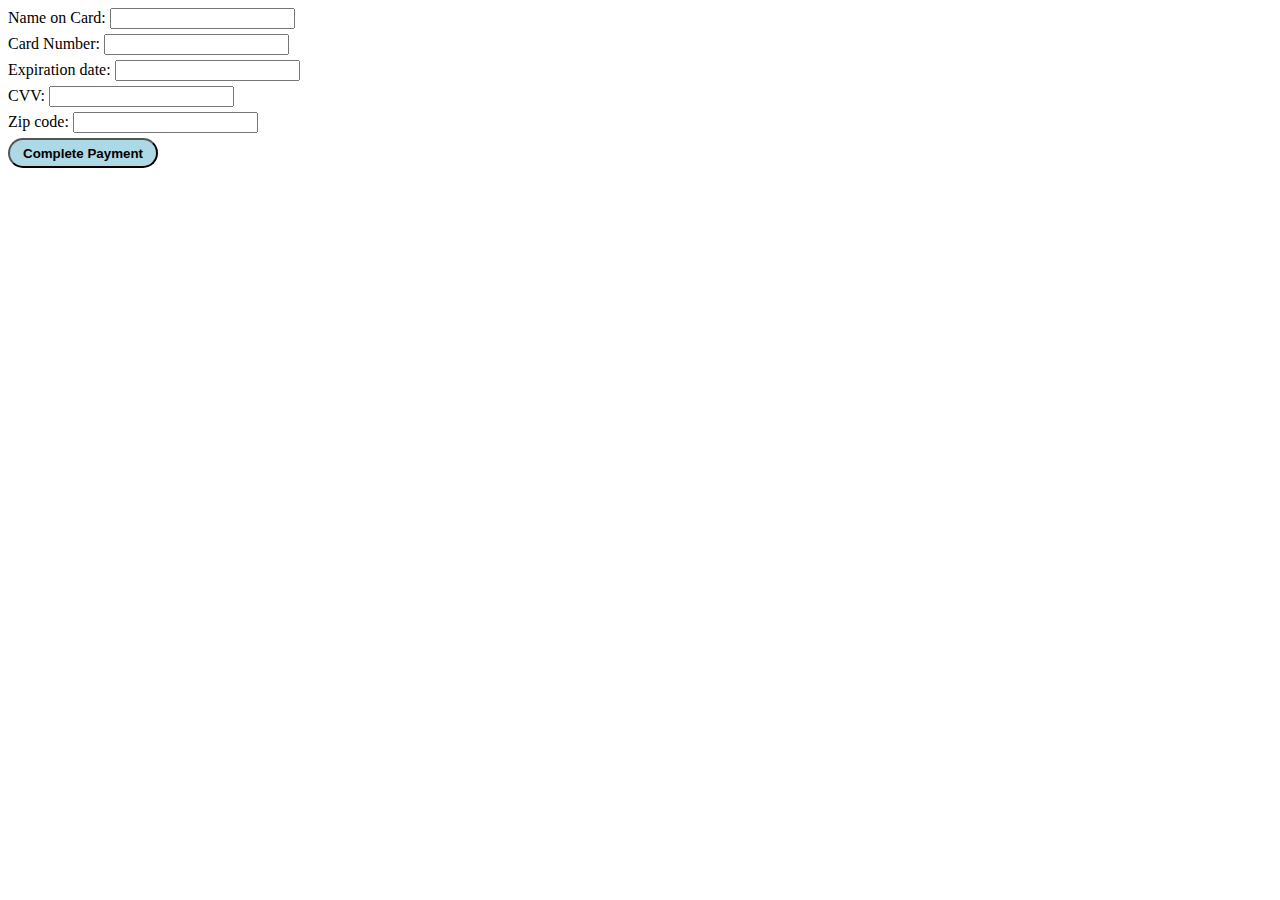
==== paymentForm.html @ 0058aea9 "Update paymentForm.html" ====
<!DOCTYPE html>
<html>
<head>
  <meta charset="utf-8">
  <meta name="viewport" content="width=device-width">
  <title>JS Bin</title>
</head>
<body>
  <form style="display:flex;flex-direction:column;gap:5px;">
    <div>
      <label>Name on Card:</label>
      <input type="text" />
    </div>
    <div>
      <label>Card Number:</label>
      <input type="password" />
    </div>
    <div>
      <label>Expiration date:</label>
      <input type="text" />
    </div>
    <div>
      <label>CVV:</label>
      <input type="password" />
    </div>
    <div>
      <label>Zip code:</label>
      <input type="text" />
    </div>
        <button style="width:150px;height:30px;background-color:lightblue;border-radius:20px"><b>Complete Payment</button>
  </form>
  <script>
    function sendMessage() {
      window.parent.postMessage(
      {
        type: 'button-click',
        message: "Payment Successful",
      },
    '*'
    )
    }
  </script>
</body>
</html>
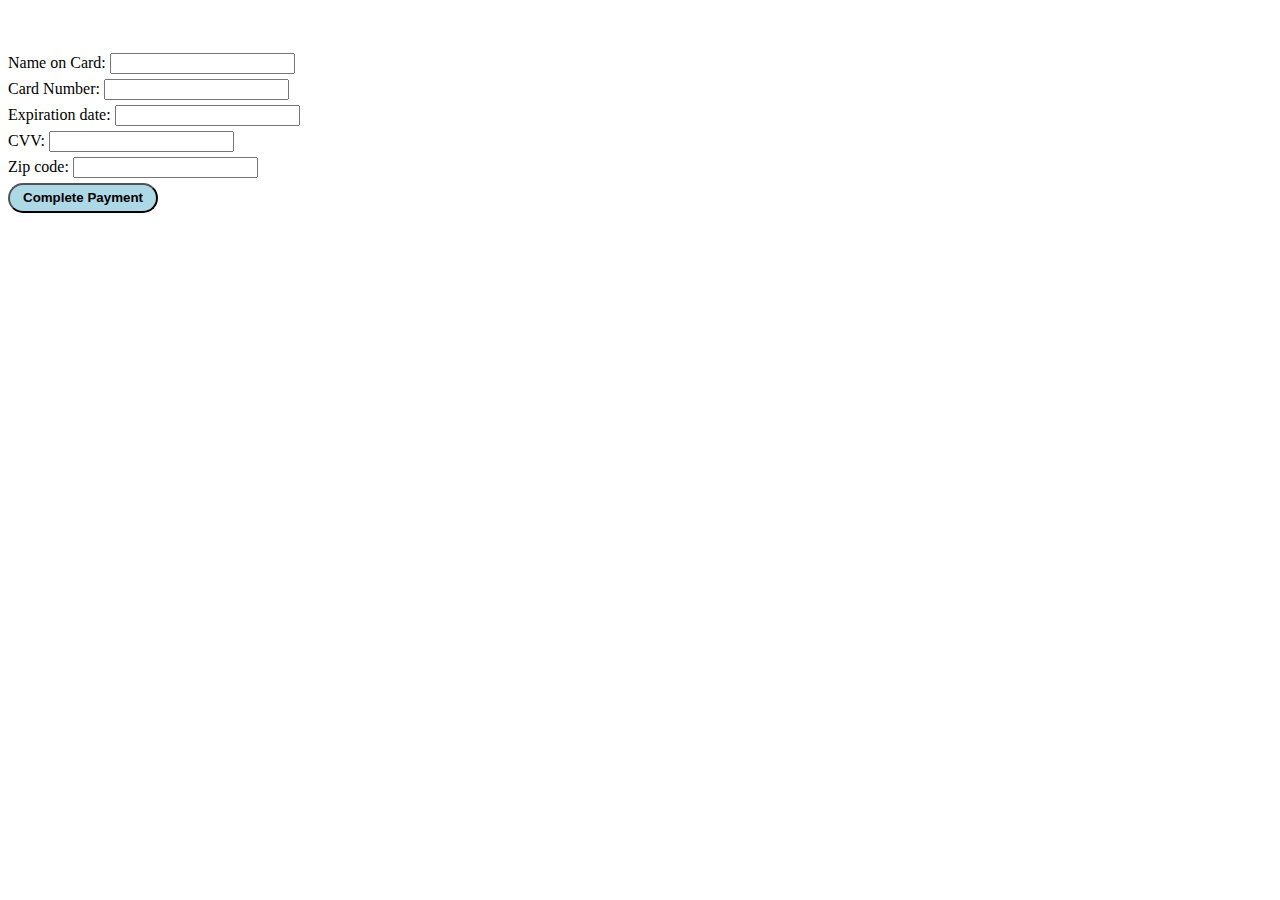
==== commit b0fa99f7: "Update paymentForm.html" ====
--- a/paymentForm.html
+++ b/paymentForm.html
@@ -7,9 +7,10 @@
 </head>
 <body>
   <form style="display:flex;flex-direction:column;gap:5px;">
+    <h2 id="title"></h2>
     <div>
       <label>Name on Card:</label>
-      <input type="text" />
+      <input type="text" id="name" />
     </div>
     <div>
       <label>Card Number:</label>
@@ -27,18 +28,22 @@
       <label>Zip code:</label>
       <input type="text" />
     </div>
-        <button style="width:150px;height:30px;background-color:lightblue;border-radius:20px"><b>Complete Payment</button>
+        <button style="width:150px;height:30px;background-color:lightblue;border-radius:20px" id="btn"><b>Complete Payment</button>
   </form>
   <script>
-    function sendMessage() {
+    const input = document.getElementById("name");
+    document.getElementById("btn").addEventListener("click", (e) => {
       window.parent.postMessage(
-      {
-        type: 'button-click',
-        message: "Payment Successful",
-      },
-    '*'
-    )
-    }
+        {
+          type: "button-click",
+          message: "Payment Successful for "+input.value
+        },
+        "*"
+      );
+  });
+  window.addEventListener('message', (e) => {
+     document.getElementById("title").innerHTML = e.data;
+  });
   </script>
 </body>
 </html>
